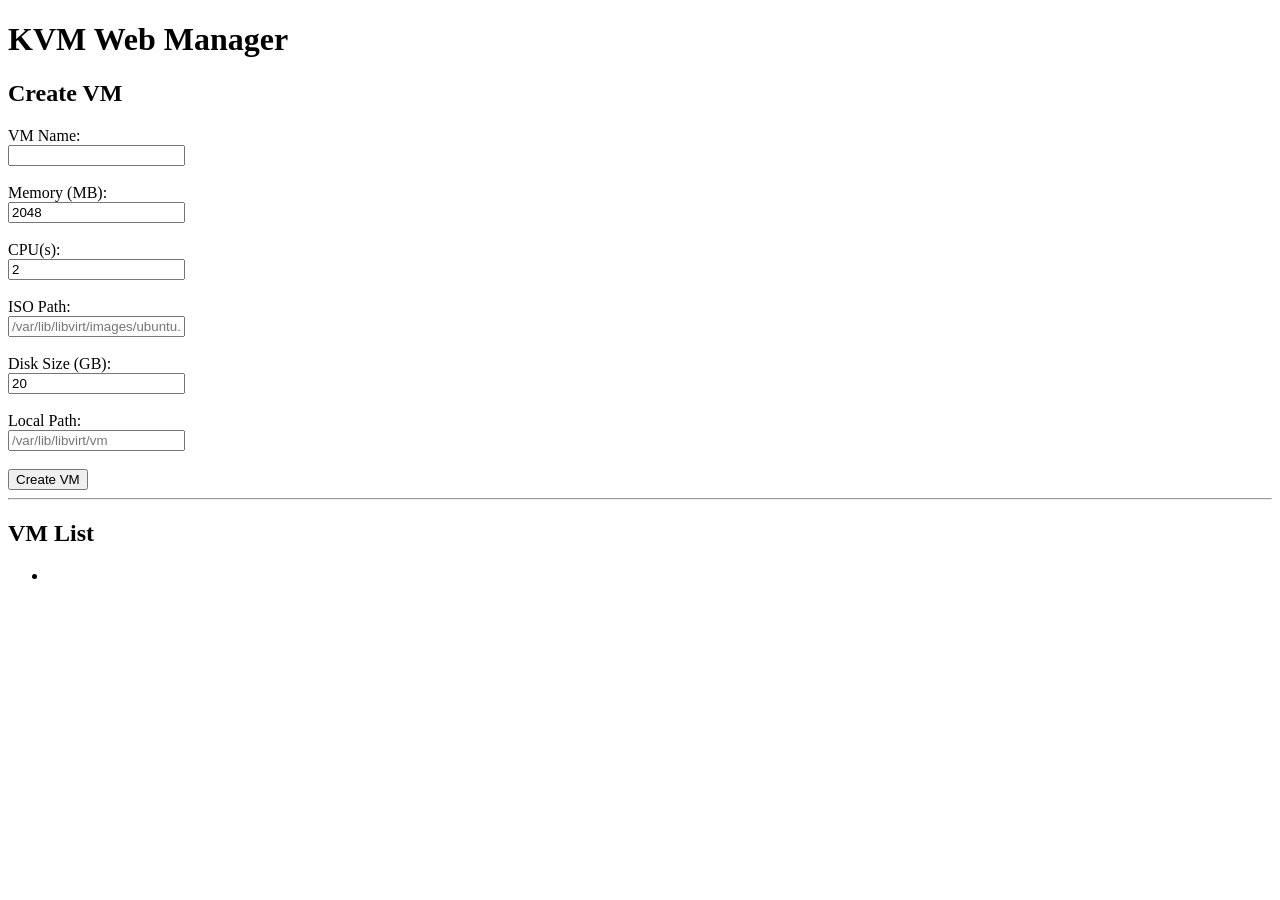
==== capstone/target/classes/templates/index.html @ 39daec05 "Refactor code structure and remove redundant sections for improved readability and maintainability" ====
<!DOCTYPE html>
<html xmlns:th="http://www.thymeleaf.org">
<head>
    <title>KVM Manager</title>
</head>
<body>

<h1>KVM Web Manager</h1>

<h2>Create VM</h2>
<form action="/vm/create" method="post">
    <label>VM Name:</label><br>
    <input type="text" name="name" required><br><br>

    <label>Memory (MB):</label><br>
    <input type="number" name="memory" value="2048"><br><br>

    <label>CPU(s):</label><br>
    <input type="number" name="vcpus" value="2"><br><br>

    <label>ISO Path:</label><br>
    <input type="text" name="iso" placeholder="/var/lib/libvirt/images/ubuntu.iso" required><br><br>

    <label>Disk Size (GB):</label><br>
    <input type="number" name="diskSize" value="20"><br><br>

    <label>Local Path:</label><br>
    <input type="text" name="localPath" placeholder="/var/lib/libvirt/vm" required><br><br>

    <button type="submit">Create VM</button>
</form>

<hr>

<h2>VM List</h2>
<ul>
    <li th:each="vm : ${vms}">
        <a th:href="@{/vm/{name}(name=${#strings.trim(#strings.replace(vm, '(stopped)', ''))})}" th:text="${vm}"></a>
    </li>
</ul>
</body>
</html>
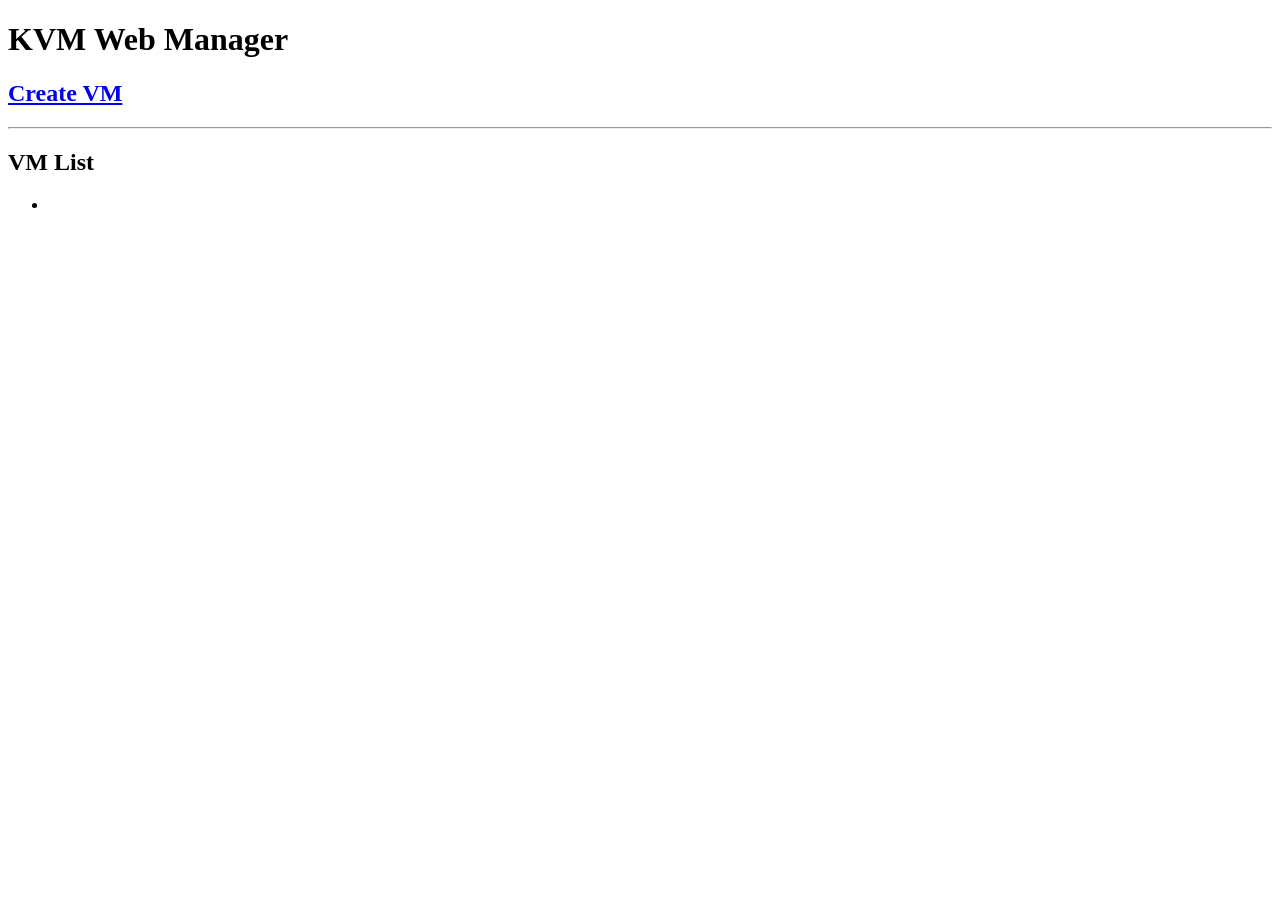
==== commit 052b92a4: "VM turns on and still working on connecting to them" ====
--- a/capstone/target/classes/templates/index.html
+++ b/capstone/target/classes/templates/index.html
@@ -7,28 +7,7 @@
 
 <h1>KVM Web Manager</h1>
 
-<h2>Create VM</h2>
-<form action="/vm/create" method="post">
-    <label>VM Name:</label><br>
-    <input type="text" name="name" required><br><br>
-
-    <label>Memory (MB):</label><br>
-    <input type="number" name="memory" value="2048"><br><br>
-
-    <label>CPU(s):</label><br>
-    <input type="number" name="vcpus" value="2"><br><br>
-
-    <label>ISO Path:</label><br>
-    <input type="text" name="iso" placeholder="/var/lib/libvirt/images/ubuntu.iso" required><br><br>
-
-    <label>Disk Size (GB):</label><br>
-    <input type="number" name="diskSize" value="20"><br><br>
-
-    <label>Local Path:</label><br>
-    <input type="text" name="localPath" placeholder="/var/lib/libvirt/vm" required><br><br>
-
-    <button type="submit">Create VM</button>
-</form>
+<h2><a href="/createvm">Create VM</a></h2>
 
 <hr>
 
